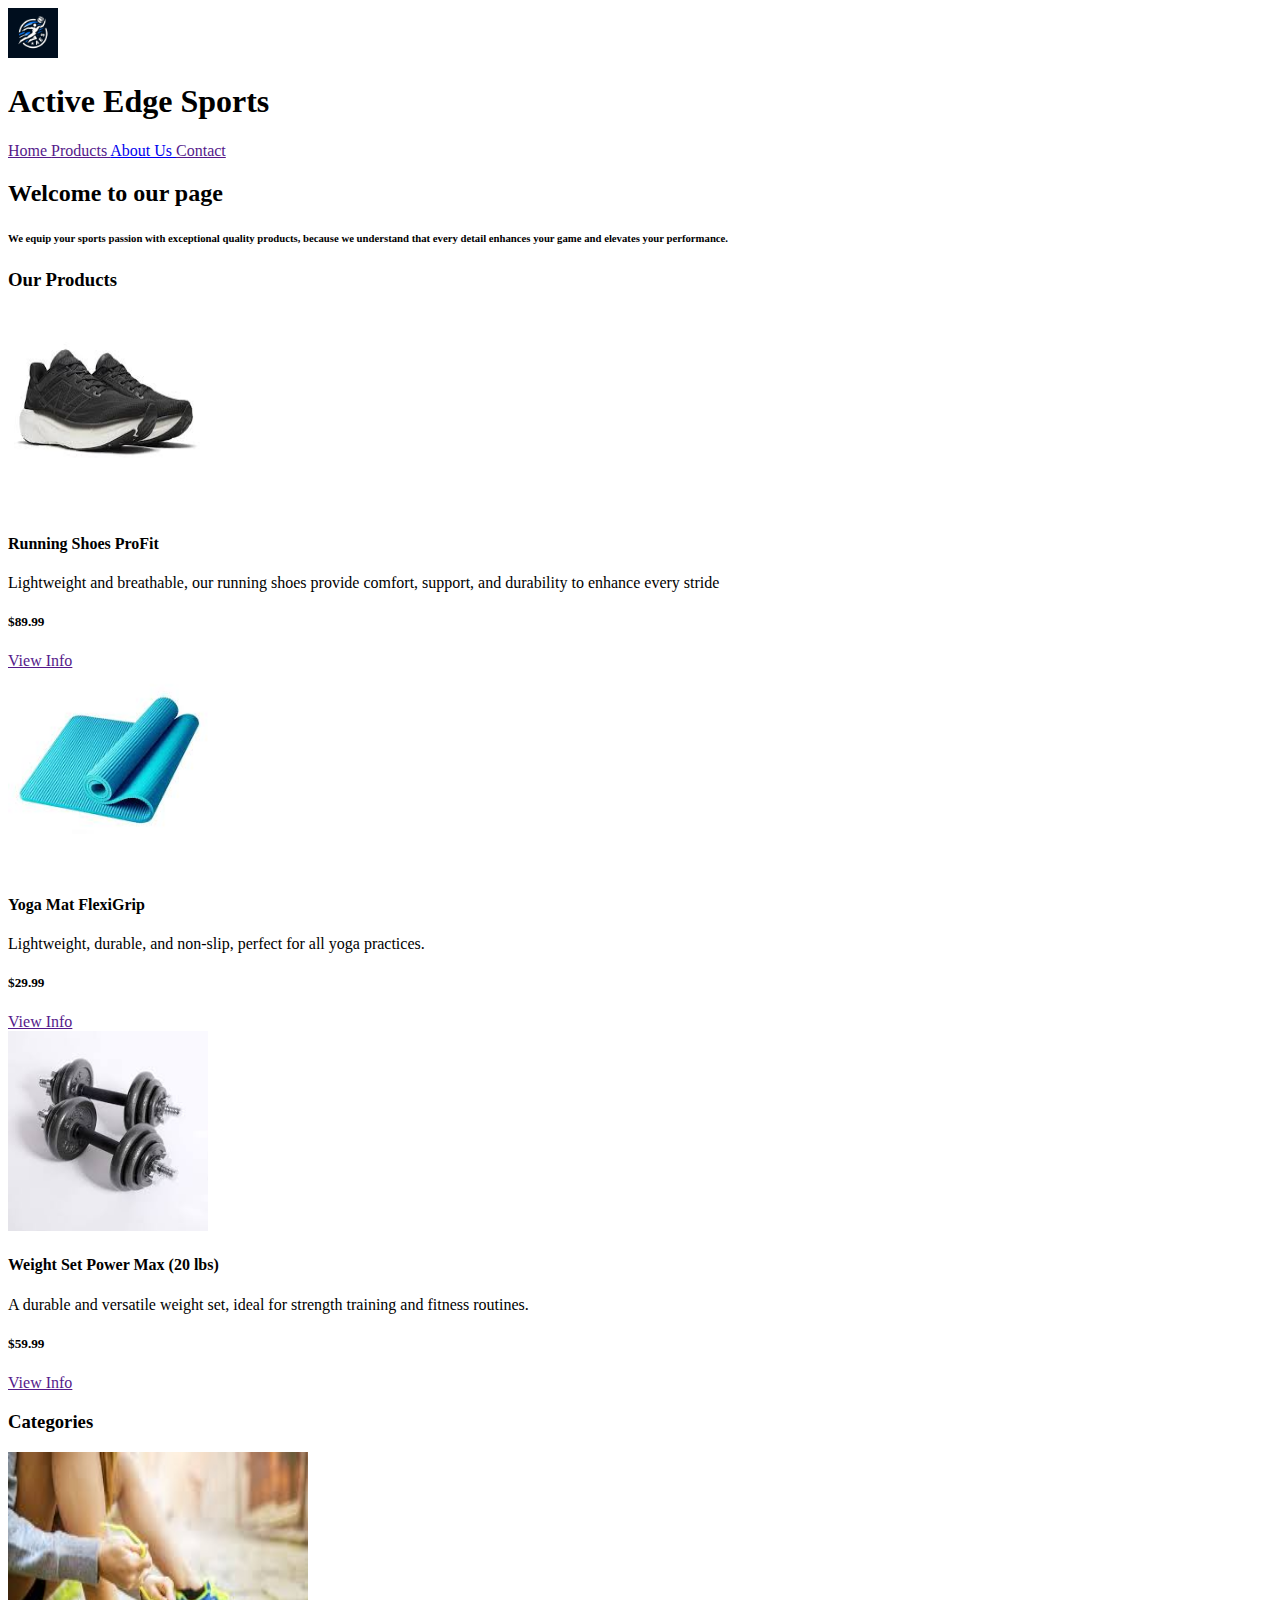
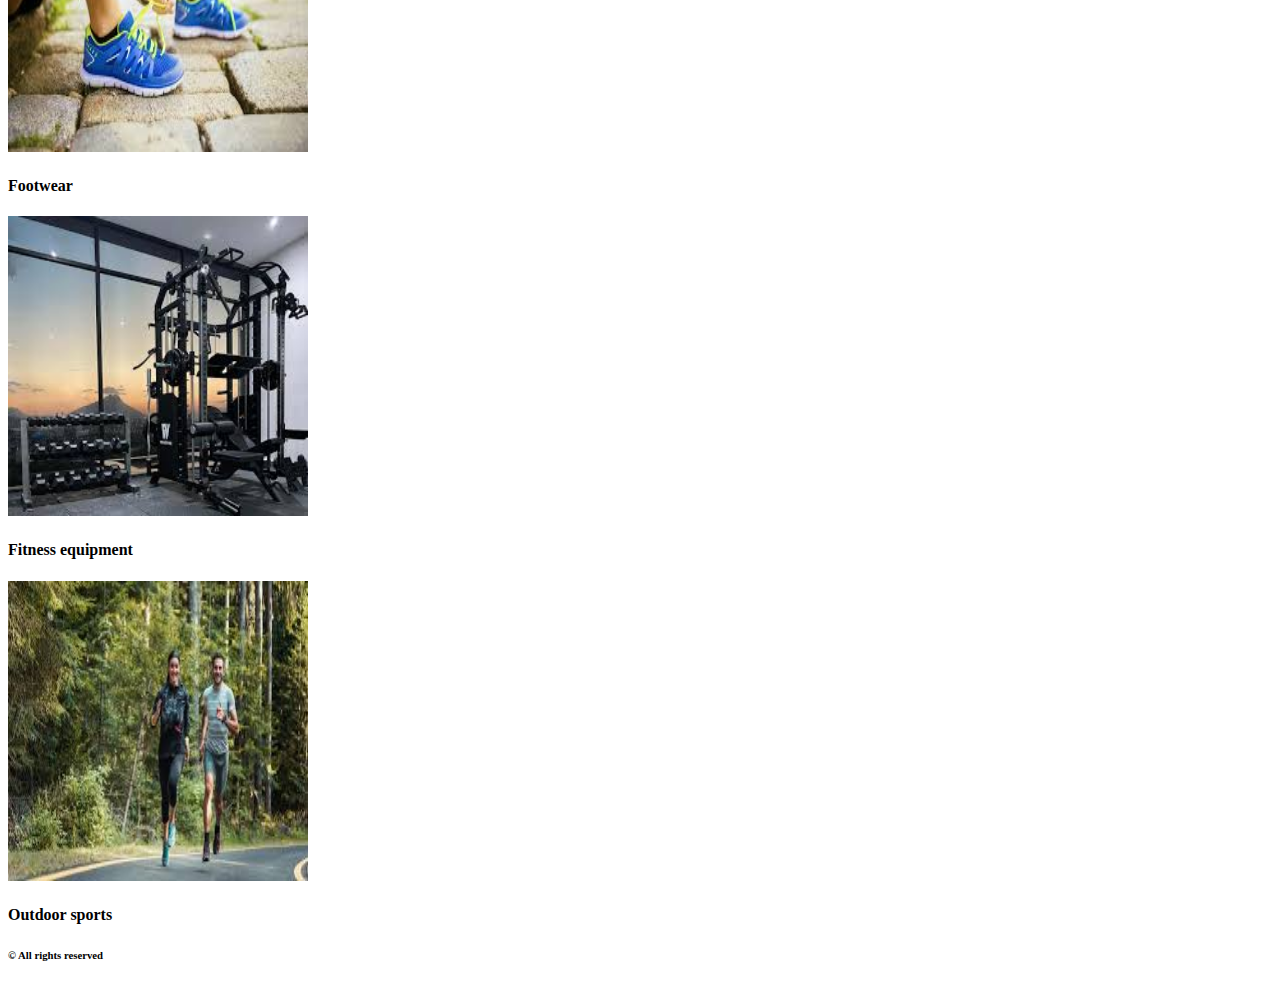
==== index.html @ 21ce0ce7 "primera version" ====
<!DOCTYPE html>
<html lang="en">

<head>
    <meta charset="UTF-8">
    <meta name="viewport" content="width=device-width, initial-scale=1.0">
    <title>Active Edge Sports</title>
</head>

<body>

    <header>
        <img src="assets/img/logo AES.png" alt="" width="50" height="50">
        <h1>Active Edge Sports</h1>
        <nav>
            <a href=""> Home </a>
            <a href=""> Products </a>
            <a href="./about.html"> About Us </a>
            <a href=""> Contact </a>
        </nav>
    </header>
    <main>
        <div>
            <h2>Welcome to our page</h2>
            <h6> We equip your sports passion with exceptional quality products, because we understand that every detail
                enhances your game and elevates your performance.</h6>
        </div>
        <section>
            <h3> Our Products </h3>
            <article>
                <img src="./assets/img/Running Shoes ProFit.jpg" alt="" width="200" height="200">
                <h4> Running Shoes ProFit </h4>
                <p> Lightweight and breathable, our running shoes provide comfort, support, and durability to enhance
                    every stride </p>
                <h5> $89.99 </h5>
                <a href=""> View Info </a>
            </article>

            <article>
                <img src="./assets/img/yoga Mat.jpg" alt="" width="200" height="200">
                <h4> Yoga Mat FlexiGrip</h4>
                <p> Lightweight, durable, and non-slip, perfect for all yoga practices. </p>
                <h5> $29.99 </h5>
                <a href=""> View Info </a>
            </article>

            <article>
                <img src="./assets/img/Weight Set Power Max (20 lbs).jpg" alt="" width="200" height="200">
                <h4> Weight Set Power Max (20 lbs) </h4>
                <p> A durable and versatile weight set, ideal for strength training and fitness routines. </p>
                <h5> $59.99 </h5>
                <a href=""> View Info </a>
            </article>
        </section>
        <section>
            <h3> Categories </h3>
            <article>
                <img src="./assets/img/Calzados.jpg" alt="" width="300" height="300">
                <h4> Footwear </h4>
            </article>
            <article>
                <img src="./assets/img/equipo fitness.jpg" alt="" width="300" height="300">
                <h4> Fitness equipment </h4>
            </article>
            <article>
                <img src="./assets/img/deportes al ire libre.jpg" alt="" width="300" height="300">
                <h4> Outdoor sports </h4>
            </article>
        </section>
    </main>
    <footer>
        <h6> &copy; All rights reserved </h6>
    </footer>



</body>

</html>
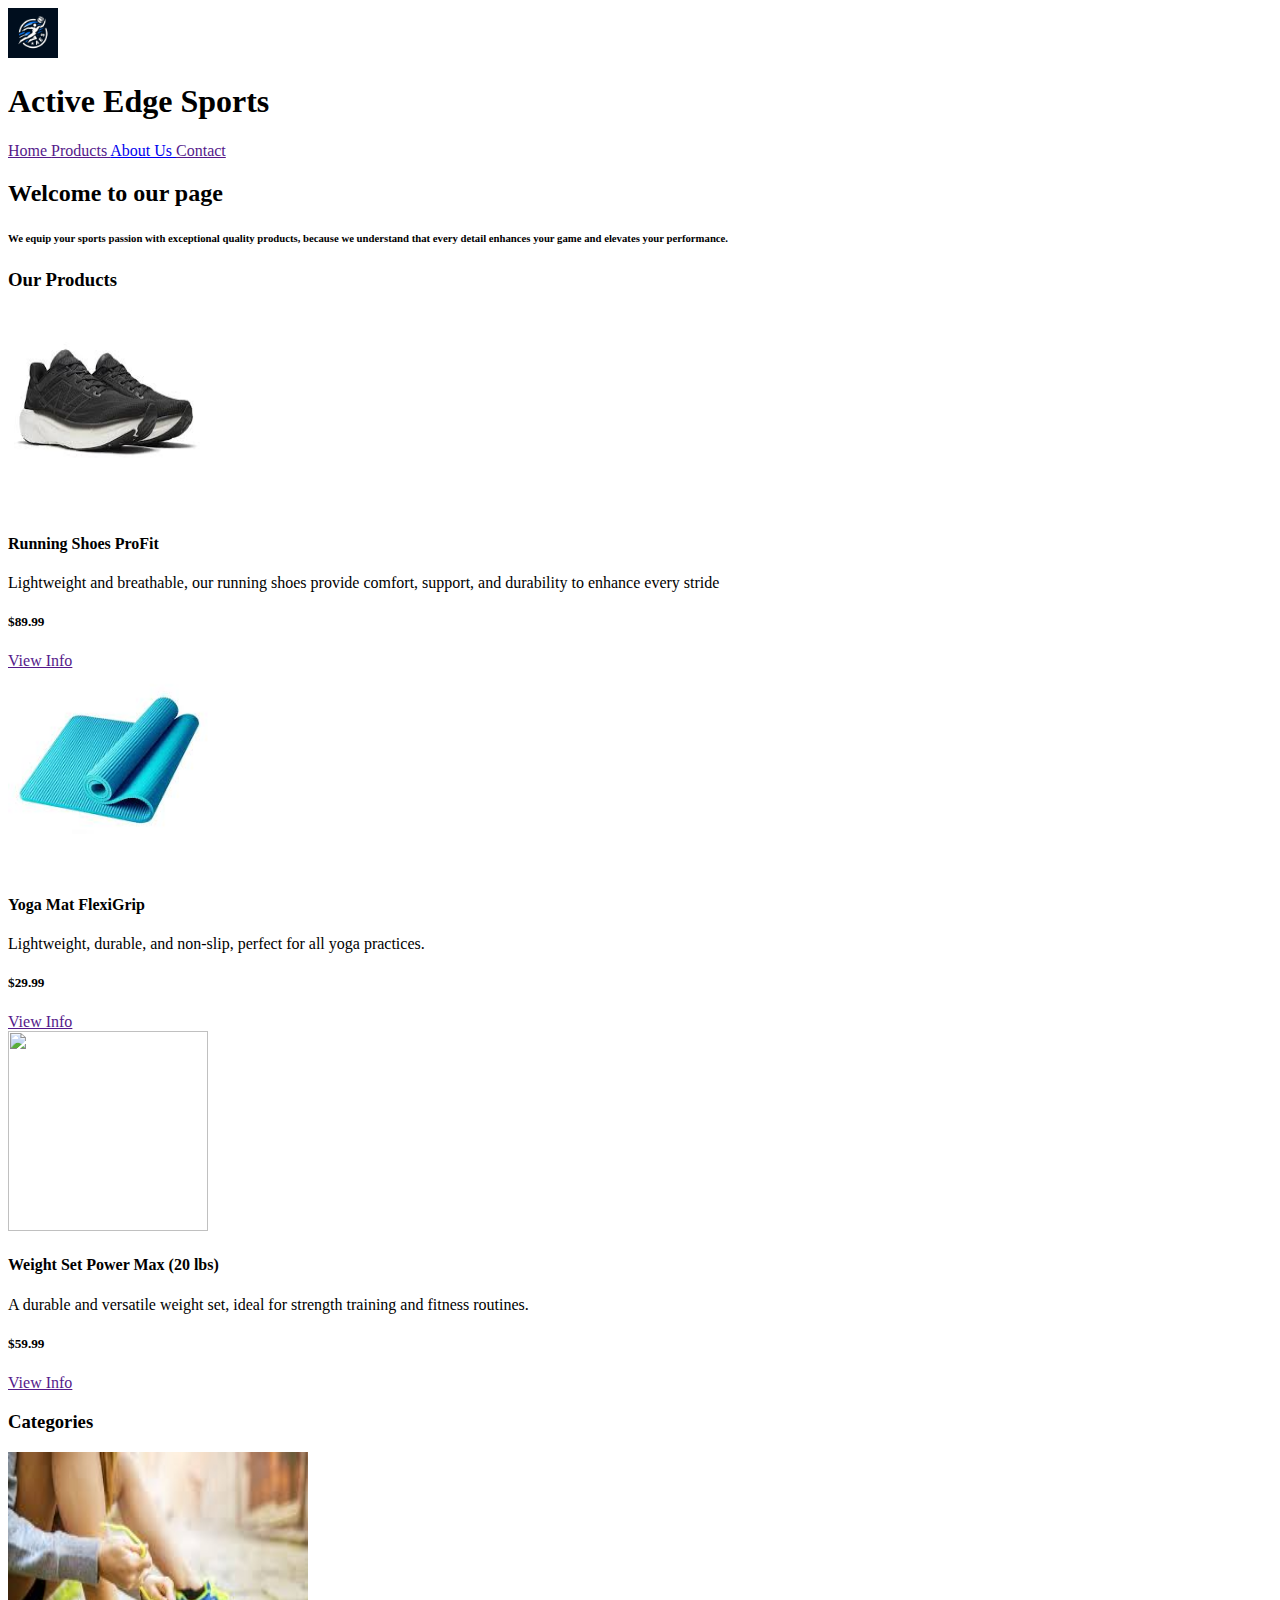
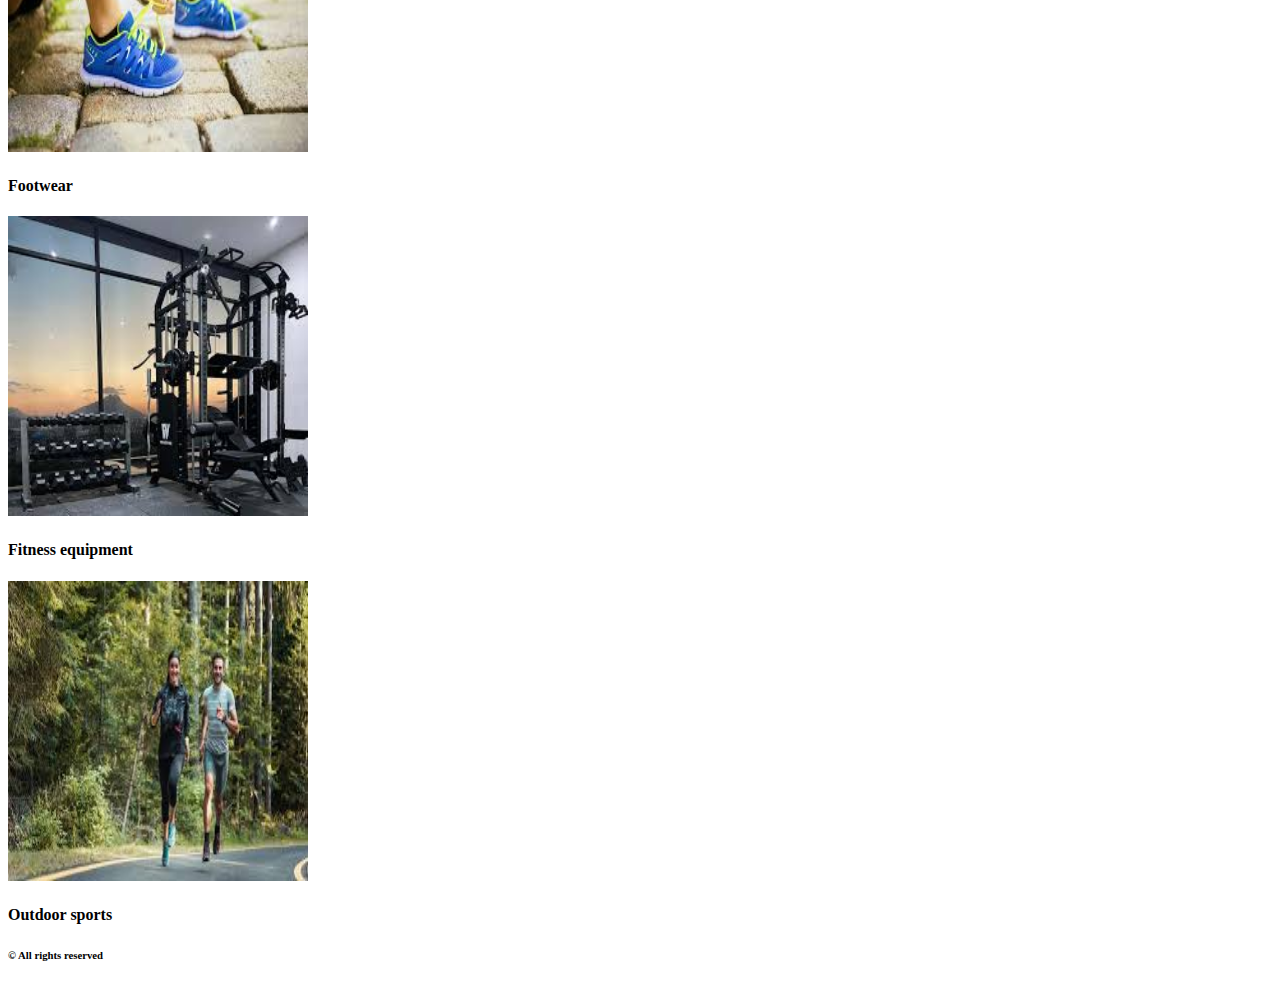
==== commit 117c327a: "img II" ====
--- a/index.html
+++ b/index.html
@@ -10,7 +10,7 @@
 <body>
 
     <header>
-        <img src="assets/img/logo AES.png" alt="" width="50" height="50">
+        <img src="assets/img/logoAES.png" alt="" width="50" height="50">
         <h1>Active Edge Sports</h1>
         <nav>
             <a href=""> Home </a>
@@ -28,7 +28,7 @@
         <section>
             <h3> Our Products </h3>
             <article>
-                <img src="./assets/img/Running Shoes ProFit.jpg" alt="" width="200" height="200">
+                <img src="./assets/img/RunningShoesProFit.jpg" alt="" width="200" height="200">
                 <h4> Running Shoes ProFit </h4>
                 <p> Lightweight and breathable, our running shoes provide comfort, support, and durability to enhance
                     every stride </p>
@@ -37,7 +37,7 @@
             </article>
 
             <article>
-                <img src="./assets/img/yoga Mat.jpg" alt="" width="200" height="200">
+                <img src="./assets/img/yogaMat.jpg" alt="" width="200" height="200">
                 <h4> Yoga Mat FlexiGrip</h4>
                 <p> Lightweight, durable, and non-slip, perfect for all yoga practices. </p>
                 <h5> $29.99 </h5>
@@ -45,7 +45,7 @@
             </article>
 
             <article>
-                <img src="./assets/img/Weight Set Power Max (20 lbs).jpg" alt="" width="200" height="200">
+                <img src="./assets/img/WeightSetPowerMax(20 lbs).jpg" alt="" width="200" height="200">
                 <h4> Weight Set Power Max (20 lbs) </h4>
                 <p> A durable and versatile weight set, ideal for strength training and fitness routines. </p>
                 <h5> $59.99 </h5>
@@ -59,11 +59,11 @@
                 <h4> Footwear </h4>
             </article>
             <article>
-                <img src="./assets/img/equipo fitness.jpg" alt="" width="300" height="300">
+                <img src="./assets/img/equipofitness.jpg" alt="" width="300" height="300">
                 <h4> Fitness equipment </h4>
             </article>
             <article>
-                <img src="./assets/img/deportes al ire libre.jpg" alt="" width="300" height="300">
+                <img src="./assets/img/deportes.jpg" alt="" width="300" height="300">
                 <h4> Outdoor sports </h4>
             </article>
         </section>
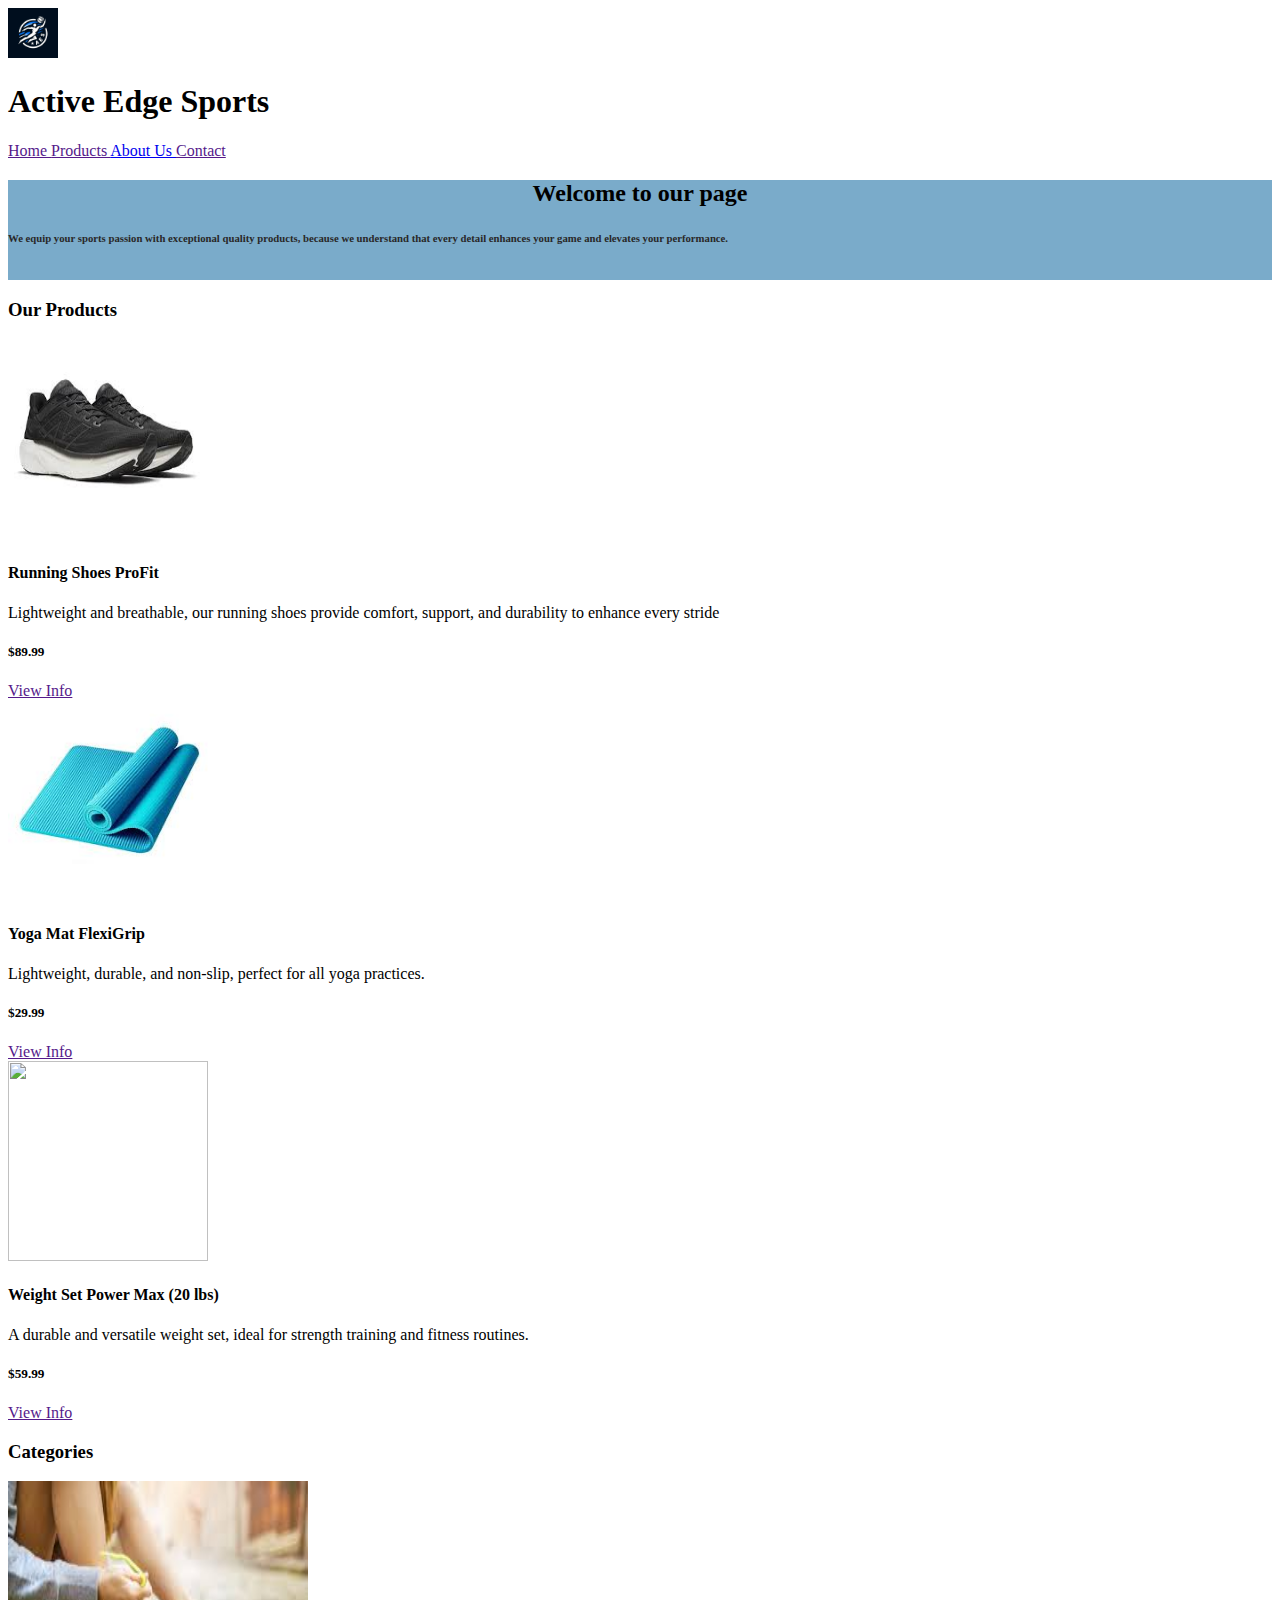
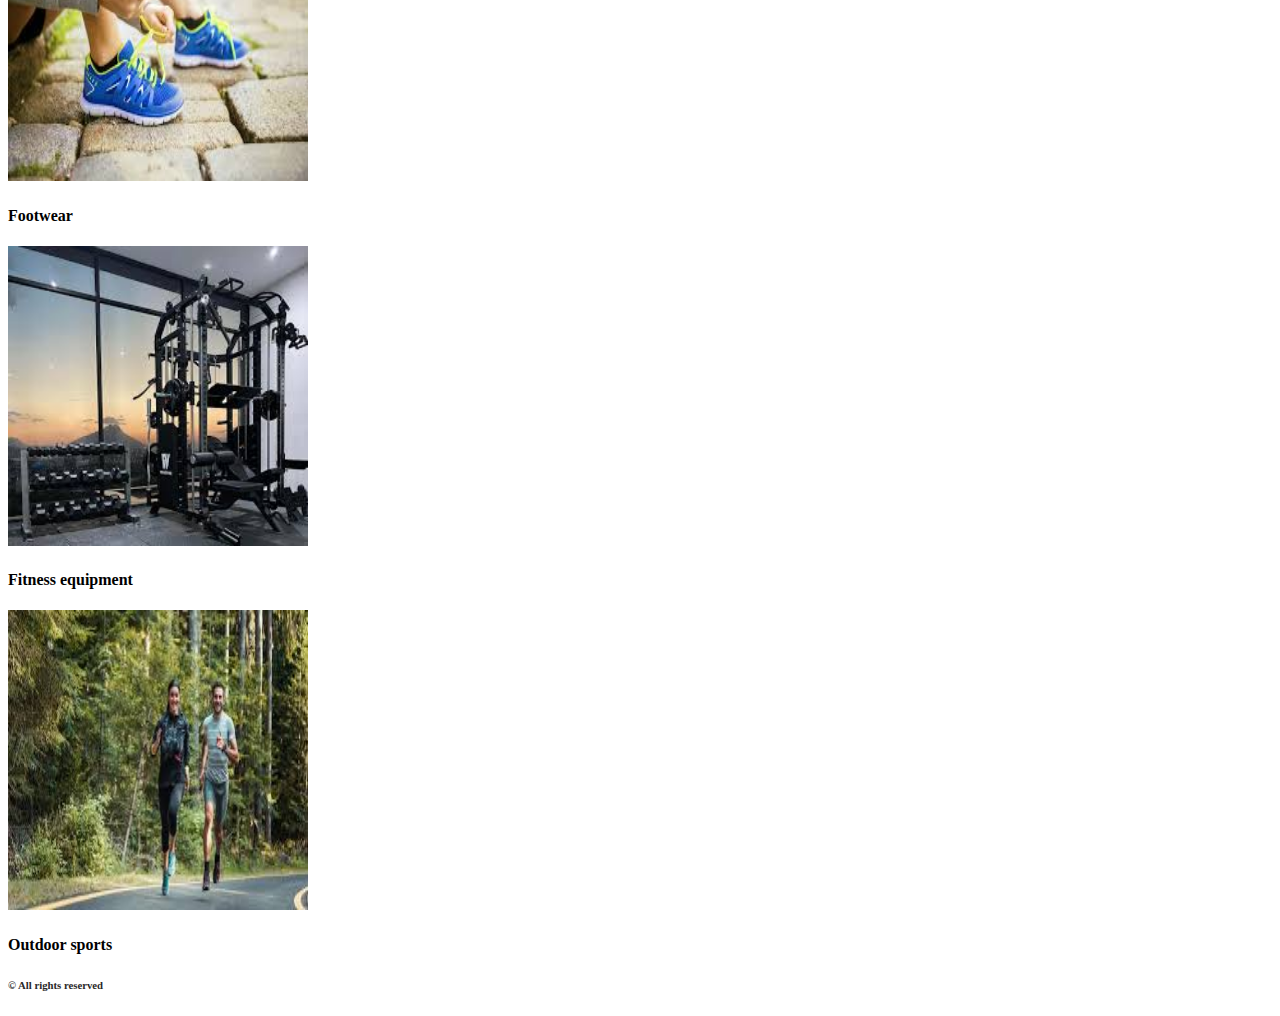
==== commit 475e4621: "css" ====
--- a/index.html
+++ b/index.html
@@ -5,6 +5,7 @@
     <meta charset="UTF-8">
     <meta name="viewport" content="width=device-width, initial-scale=1.0">
     <title>Active Edge Sports</title>
+    <link rel="stylesheet" href="./style.css">
 </head>
 
 <body>
@@ -20,7 +21,7 @@
         </nav>
     </header>
     <main>
-        <div>
+        <div class="banner">
             <h2>Welcome to our page</h2>
             <h6> We equip your sports passion with exceptional quality products, because we understand that every detail
                 enhances your game and elevates your performance.</h6>
--- a/style.css
+++ b/style.css
@@ -0,0 +1,16 @@
+
+
+.banner {
+    background-color: rgb(122, 171, 202);
+    height: 100px;
+}
+
+/* Selector de Etiqueta HTML */
+
+h2 {
+    text-align: center;
+}
+
+h6 {
+    color: rgb(41, 40, 40);
+}
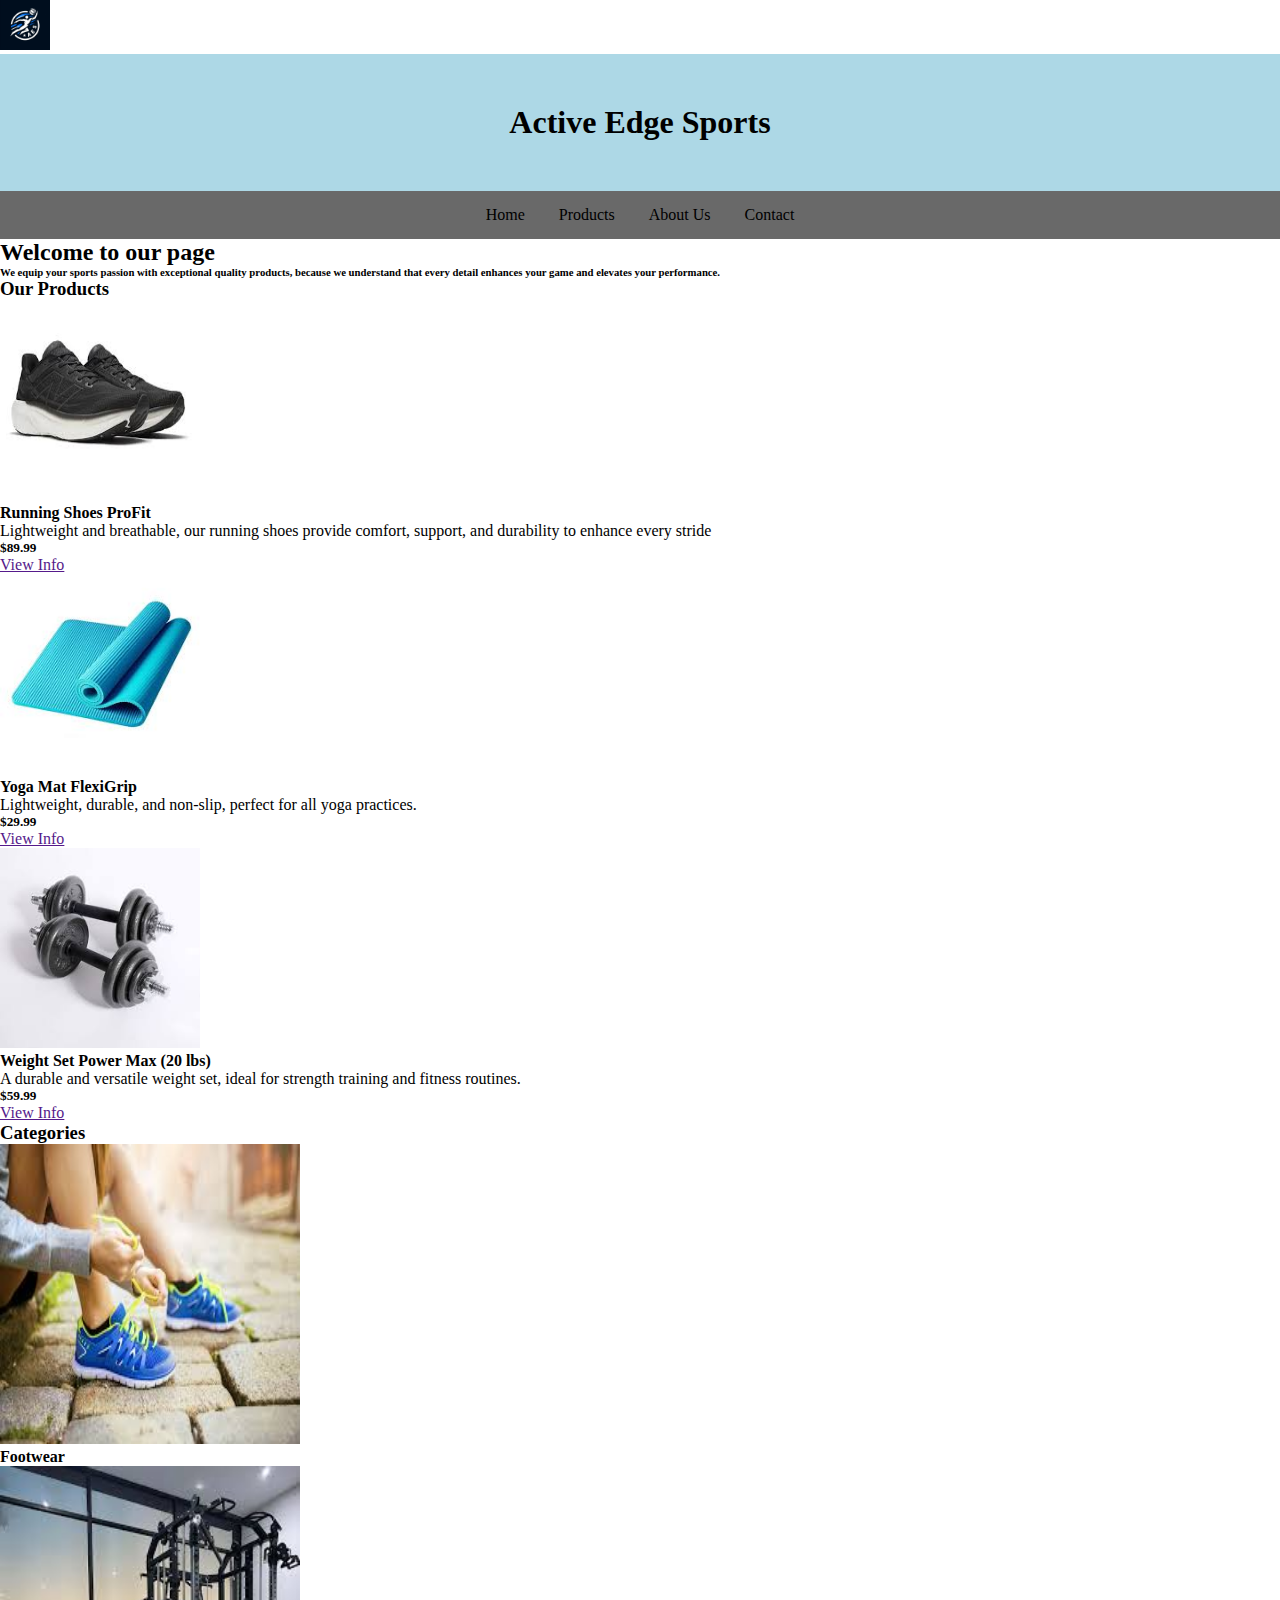
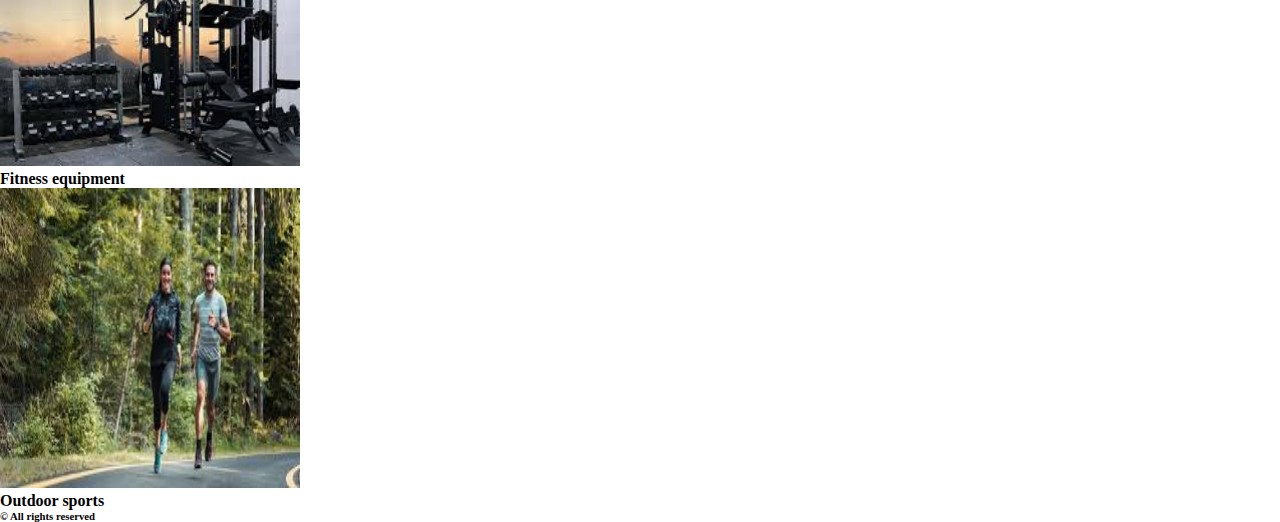
==== commit 01cfdf27: "logo y css" ====
--- a/index.html
+++ b/index.html
@@ -5,6 +5,9 @@
     <meta charset="UTF-8">
     <meta name="viewport" content="width=device-width, initial-scale=1.0">
     <title>Active Edge Sports</title>
+    <!DOCTYPE html>
+    <html lang="en">
+    <link rel="shortcut icon" href="assets/img/logoAES.png" type="image/x-icon">
     <link rel="stylesheet" href="./style.css">
 </head>
 
@@ -12,8 +15,8 @@
 
     <header>
         <img src="assets/img/logoAES.png" alt="" width="50" height="50">
-        <h1>Active Edge Sports</h1>
-        <nav>
+        <h1 class="titulo">Active Edge Sports</h1>
+        <nav class="navegacion">
             <a href=""> Home </a>
             <a href=""> Products </a>
             <a href="./about.html"> About Us </a>
@@ -21,7 +24,7 @@
         </nav>
     </header>
     <main>
-        <div class="banner">
+        <div>
             <h2>Welcome to our page</h2>
             <h6> We equip your sports passion with exceptional quality products, because we understand that every detail
                 enhances your game and elevates your performance.</h6>
@@ -46,7 +49,7 @@
             </article>
 
             <article>
-                <img src="./assets/img/WeightSetPowerMax(20 lbs).jpg" alt="" width="200" height="200">
+                <img src="./assets/img/Weight SetPowerMax(20 lbs).jpg" alt="" width="200" height="200">
                 <h4> Weight Set Power Max (20 lbs) </h4>
                 <p> A durable and versatile weight set, ideal for strength training and fitness routines. </p>
                 <h5> $59.99 </h5>
@@ -77,4 +80,4 @@
 
 </body>
 
-</html>
+</html>--- a/style.css
+++ b/style.css
@@ -1,16 +1,28 @@
+* {
+    margin: 0;
+    padding: 0;
+    box-sizing: border-box;
+  }
+  
 
 
-.banner {
-    background-color: rgb(122, 171, 202);
-    height: 100px;
+.titulo {
+    background-color: lightblue;
+    padding: 50px;
+    text-align: center;
+    font-family: 'Times New Roman', Times, serifs;
 }
 
-/* Selector de Etiqueta HTML */
-
-h2 {
+.navegacion {
     text-align: center;
+    font-family: 'Times New Roman', Times, serifs;
+    background-color: dimgray;
+    padding: 15px;
 }
-
-h6 {
-    color: rgb(41, 40, 40);
+nav a {
+    margin: 0 10px; 
+    text-decoration: none; 
+    padding: 5px; 
+    color: black;
 }
+  